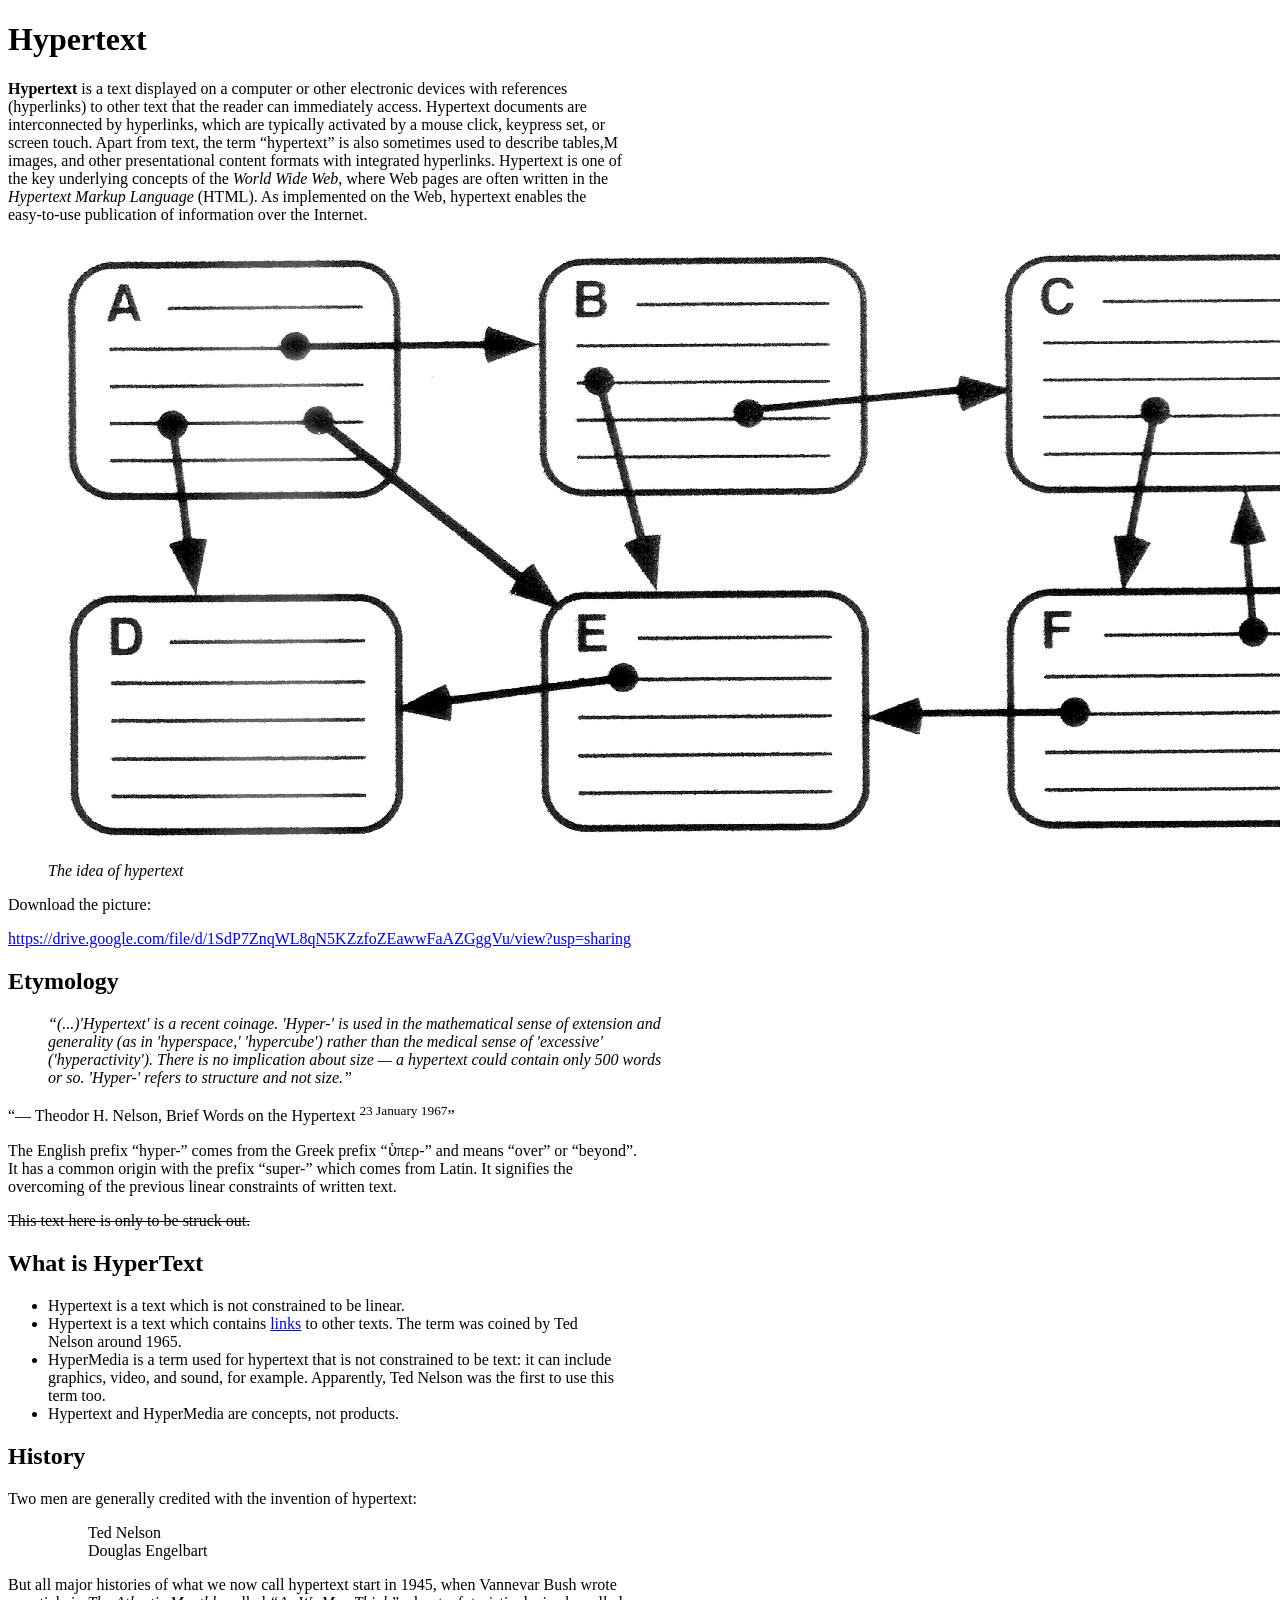
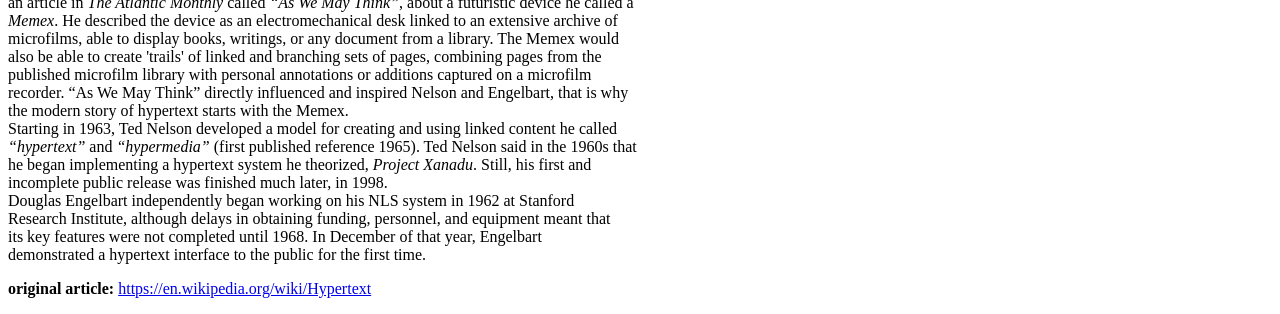
==== less1_pract_1/index.html @ 73d99479 "Add files via upload" ====
<!-- Щербакова Лада — Практика №1 — Верстка тексту -->


<!DOCTYPE html>
<html lang="en">
<head>
    <meta charset="UTF-8">
    <meta name="viewport" content="width=device-width, initial-scale=1.0">
    <title>Hypertext</title>
    <link rel="stylesheet" href="style.css">
</head>
<body>
    <div>
        <h1>Hypertext</h1>
        <p><strong>Hypertext</strong> is a text displayed on a computer or other electronic devices with references<br>
(hyperlinks) to other text that the reader can immediately access. Hypertext documents are<br>
interconnected by hyperlinks, which are typically activated by a mouse click, keypress set, or<br>
screen touch. Apart from text, the term “hypertext” is also sometimes used to describe tables,M<br>
images, and other presentational content formats with integrated hyperlinks. Hypertext is one of<br>
the key underlying concepts of the <em>World Wide Web</em>, where Web pages are often written in the<br>
<em>Hypertext Markup Language</em> (HTML). As implemented on the Web, hypertext enables the<br>
easy-to-use publication of information over the Internet.</p>
        <figure>
            <img src="/less1_pract_1/hypertext1.jpg" alt="" srcset="">
            <figcaption><em>The idea of hypertext</em></figcaption>
        </figure>
        <section>
            <p>Download the picture:</p>
            <a href="#">https://drive.google.com/file/d/1SdP7ZnqWL8qN5KZzfoZEawwFaAZGggVu/view?usp=sharing</a>
        </section>
        <section>
            <h2>Etymology</h2>
            <blockquote><em>“(...)'Hypertext' is a recent coinage. 'Hyper-' is used in the mathematical sense of extension and<br>
generality (as in 'hyperspace,' 'hypercube') rather than the medical sense of 'excessive'<br>
('hyperactivity'). There is no implication about size — a hypertext could contain only 500 words<br>
or so. 'Hyper-' refers to structure and not size.”</em></blockquote>
            <q cite="Theodor H. Nelson">— Theodor H. Nelson, Brief Words on the Hypertext <sup>23 January 1967</sup></q>
            <p>The English prefix “hyper-” comes from the Greek prefix “ὑπερ-” and means “over” or “beyond”.<br>
It has a common origin with the prefix “super-” which comes from Latin. It signifies the<br>
overcoming of the previous linear constraints of written text.</p>
            <s>This text here is only to be struck out.</s>
        </section>
        <section>
            <h2>What is HyperText</h2>
            <ul>
                <li>Hypertext is a text which is not constrained to be linear.</li>
                <li>Hypertext is a text which contains <a href="#">links</a> to other texts. The term was coined by Ted<br>
Nelson around 1965.</li>
                <li>HyperMedia is a term used for hypertext that is not constrained to be text: it can include<br>
graphics, video, and sound, for example. Apparently, Ted Nelson was the first to use this<br>
term too.</li>
                <li>Hypertext and HyperMedia are concepts, not products.</li>
            </ul>
        </section>
        <section>
            <h2>History</h2>
            <p>Two men are generally credited with the invention of hypertext:</p>
            <ul>
                <ol>Ted Nelson</ol>
                <ol>Douglas Engelbart</ol>
            </ul>
            <p>But all major histories of what we now call hypertext start in 1945, when Vannevar Bush wrote<br>
an article in <em>The Atlantic Monthly</em> called <em>“As We May Think”</em>, about a futuristic device he called a<br>
<em>Memex</em>. He described the device as an electromechanical desk linked to an extensive archive of<br>
microfilms, able to display books, writings, or any document from a library. The Memex would<br>
also be able to create 'trails' of linked and branching sets of pages, combining pages from the<br>
published microfilm library with personal annotations or additions captured on a microfilm<br>
recorder. “As We May Think” directly influenced and inspired Nelson and Engelbart, that is why<br>
the modern story of hypertext starts with the Memex.<br>
Starting in 1963, Ted Nelson developed a model for creating and using linked content he called<br>
<em>“hypertext”</em> and <em>“hypermedia”</em> (first published reference 1965). Ted Nelson said in the 1960s that<br>
he began implementing a hypertext system he theorized,<em> Project Xanadu</em>. Still, his first and<br>
incomplete public release was finished much later, in 1998.<br>
Douglas Engelbart independently began working on his NLS system in 1962 at Stanford<br>
Research Institute, although delays in obtaining funding, personnel, and equipment meant that<br>
its key features were not completed until 1968. In December of that year, Engelbart<br>
demonstrated a hypertext interface to the public for the first time.</p>
            <p><strong>original article: </strong> <a href="#">https://en.wikipedia.org/wiki/Hypertext</a> </p>
        </section>
    </div>
</body>
</html>
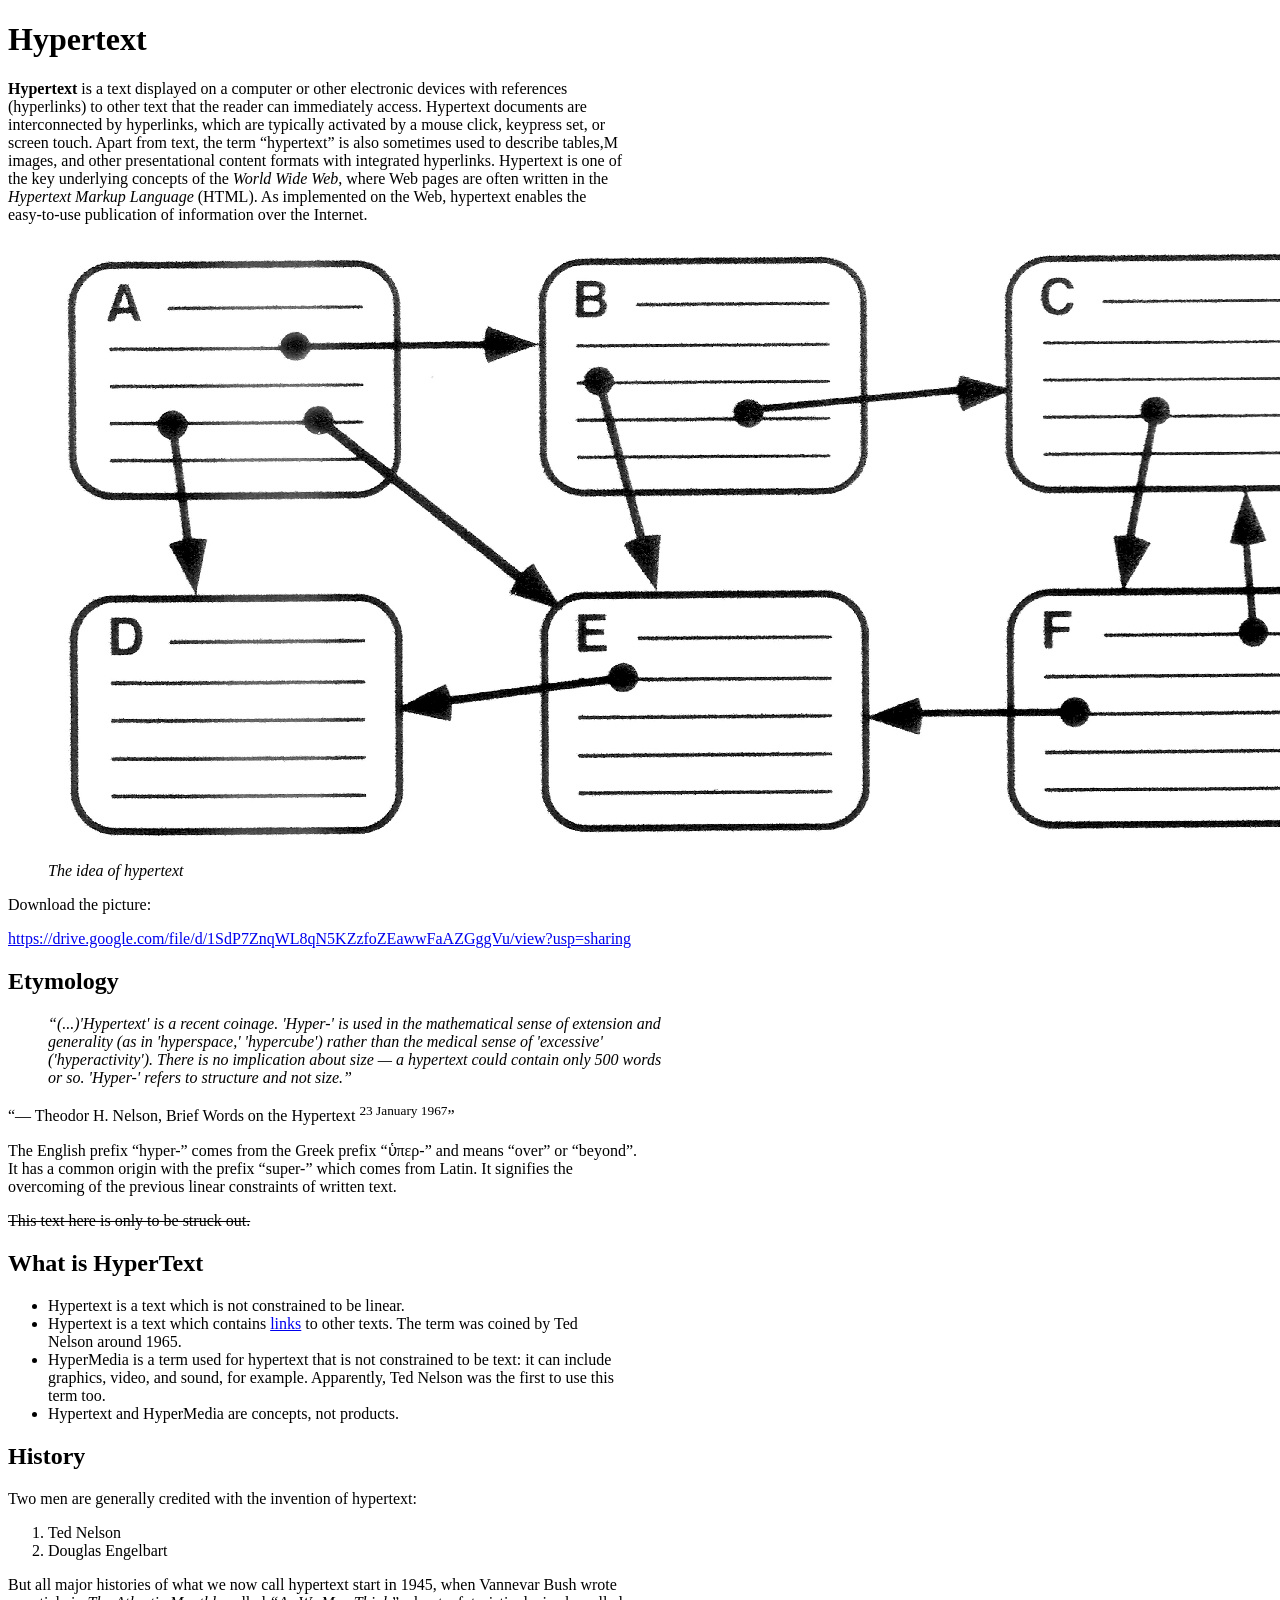
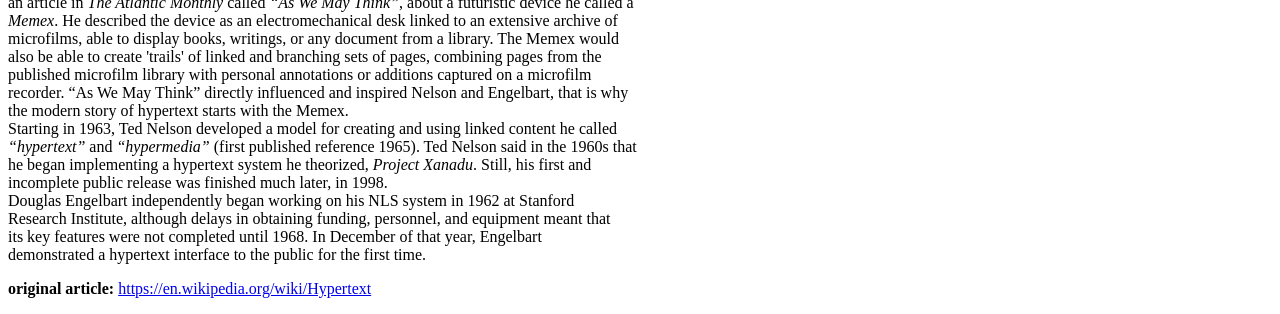
==== commit 6a8e4989: "Update index.html" ====
--- a/less1_pract_1/index.html
+++ b/less1_pract_1/index.html
@@ -55,10 +55,10 @@
         <section>
             <h2>History</h2>
             <p>Two men are generally credited with the invention of hypertext:</p>
-            <ul>
-                <ol>Ted Nelson</ol>
-                <ol>Douglas Engelbart</ol>
-            </ul>
+            <ol>
+                <li>Ted Nelson</li>
+                <li>Douglas Engelbart</li>
+            </ol>
             <p>But all major histories of what we now call hypertext start in 1945, when Vannevar Bush wrote<br>
 an article in <em>The Atlantic Monthly</em> called <em>“As We May Think”</em>, about a futuristic device he called a<br>
 <em>Memex</em>. He described the device as an electromechanical desk linked to an extensive archive of<br>
@@ -79,4 +79,4 @@
         </section>
     </div>
 </body>
-</html>+</html>
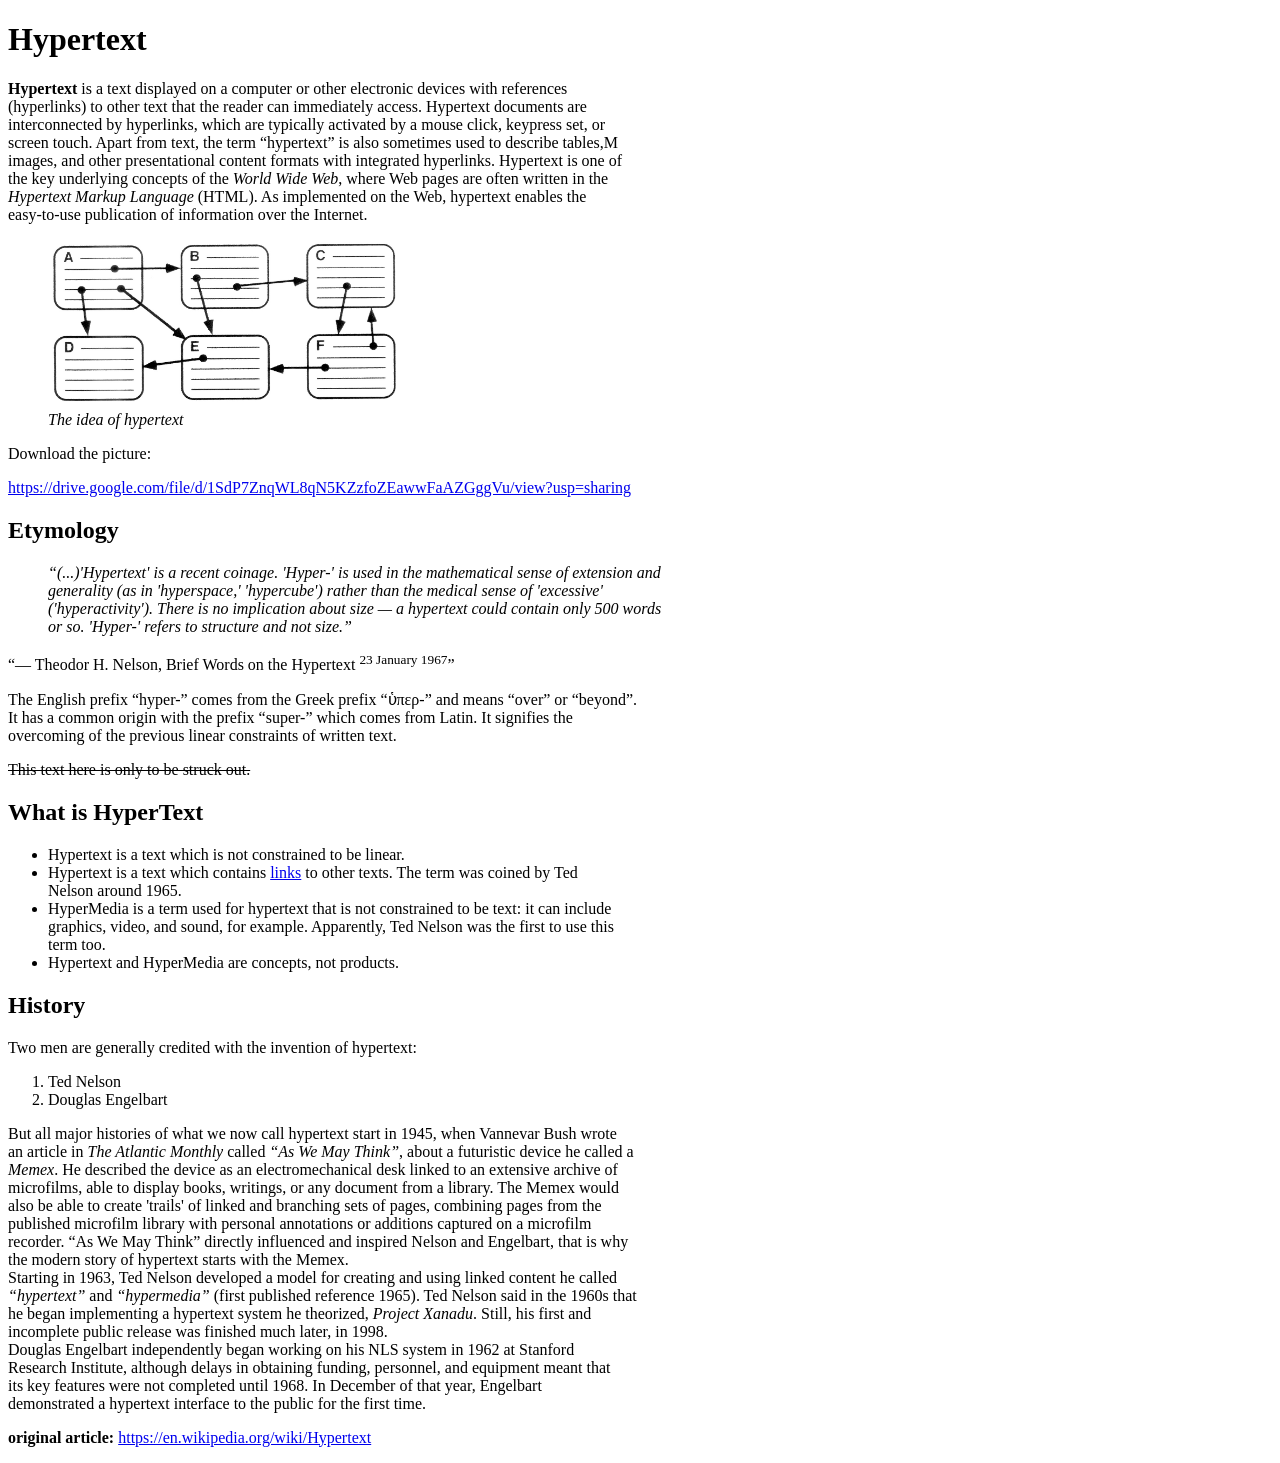
==== commit 7103510c: "Update index.html" ====
--- a/less1_pract_1/index.html
+++ b/less1_pract_1/index.html
@@ -21,7 +21,7 @@
 <em>Hypertext Markup Language</em> (HTML). As implemented on the Web, hypertext enables the<br>
 easy-to-use publication of information over the Internet.</p>
         <figure>
-            <img src="/less1_pract_1/hypertext1.jpg" alt="" srcset="">
+            <img width=30% src="/less1_pract_1/hypertext1.jpg" alt="" srcset="">
             <figcaption><em>The idea of hypertext</em></figcaption>
         </figure>
         <section>
